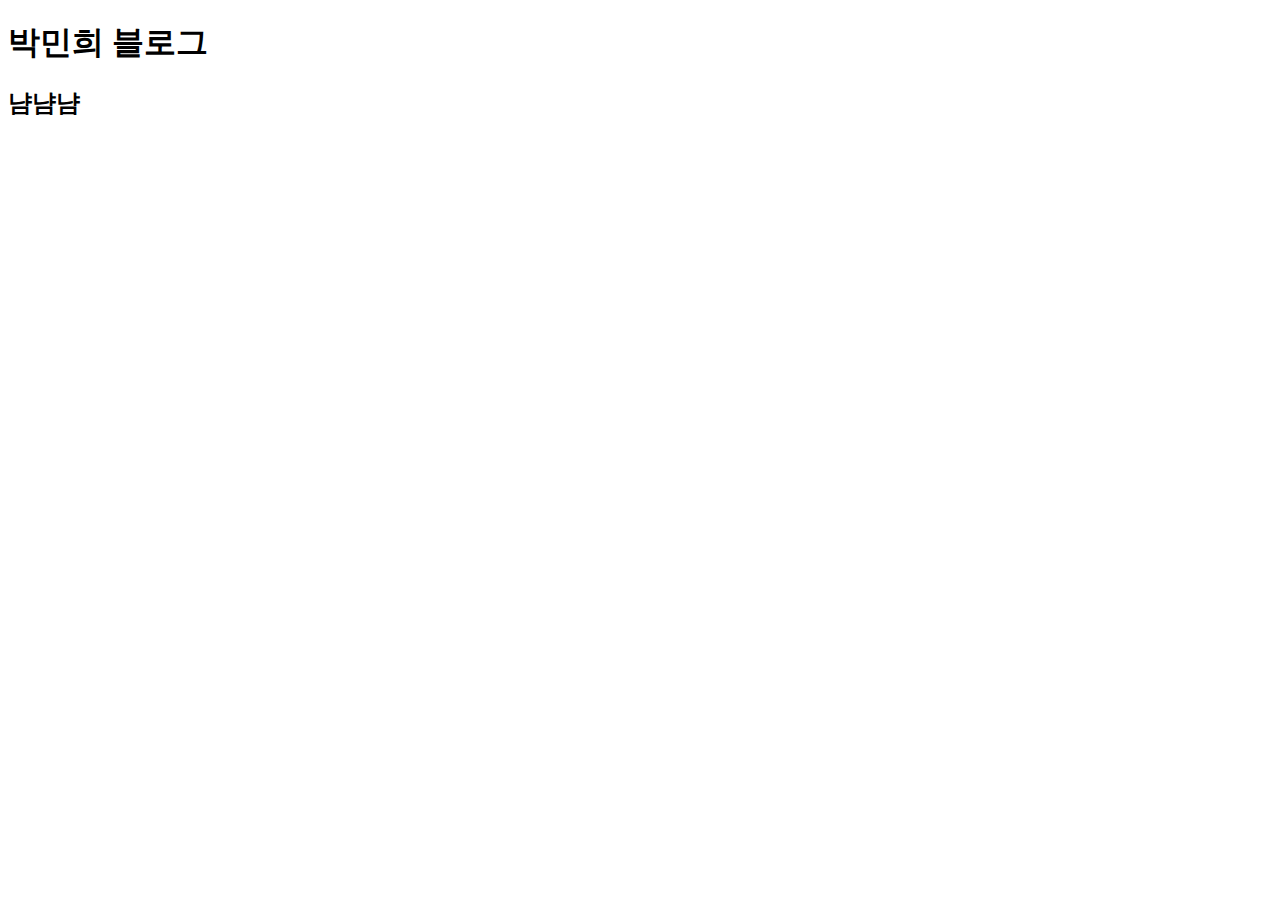
==== index.html @ 8d3061aa "Add files via upload" ====
<!DOCTYPE html>
<html lang="en">
<head>
  <meta charset="UTF-8">
  <meta http-equiv="X-UA-Compatible" content="IE=edge">
  <meta name="viewport" content="width=device-width, initial-scale=1.0">
  <title>박민희 블로그</title>
</head>
<body>
  <h1>박민희 블로그</h1>
  
  <h2>냠냠냠</h2>
</body>
</html>
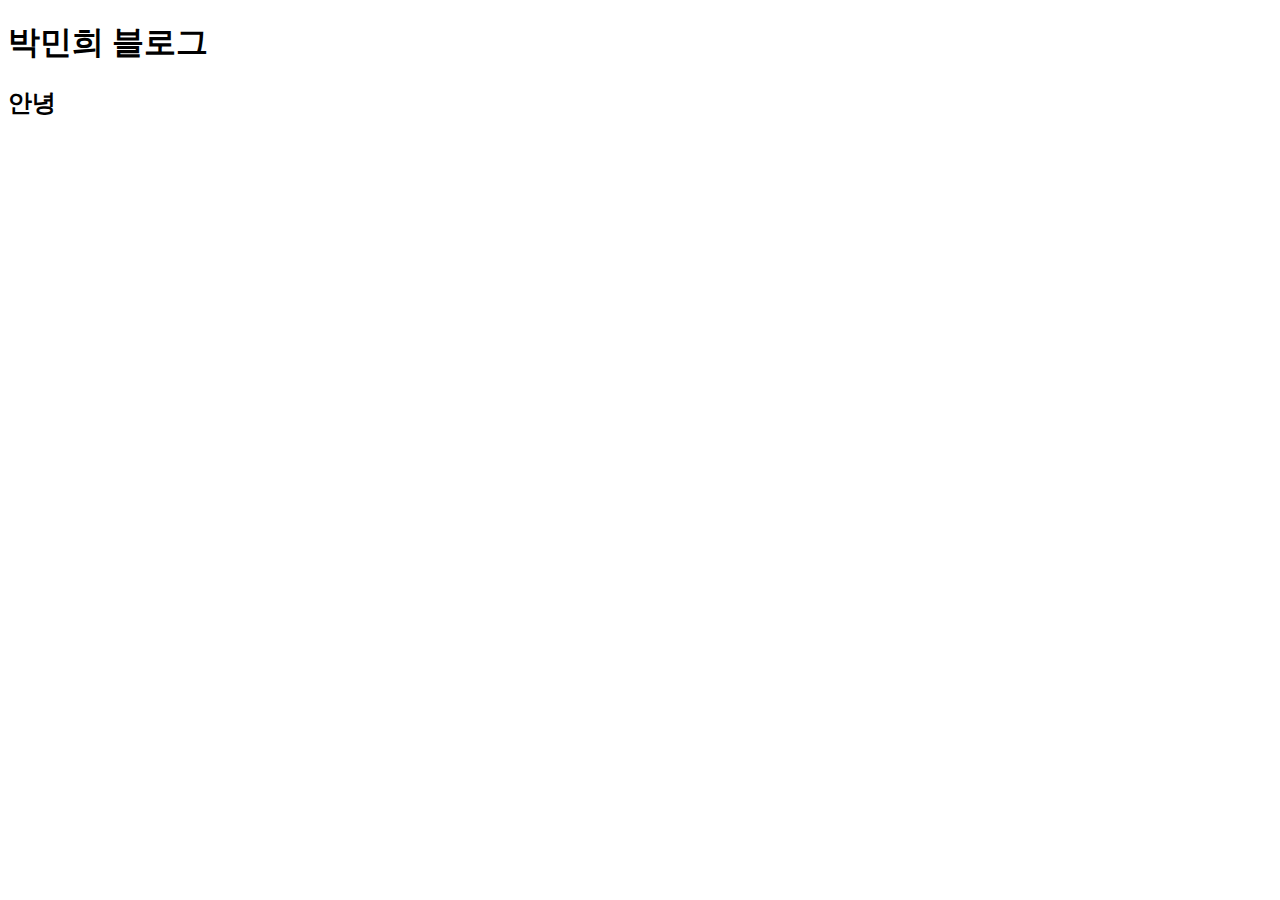
==== commit 4a57556c: "Add files via upload" ====
--- a/index.html
+++ b/index.html
@@ -9,6 +9,6 @@
 <body>
   <h1>박민희 블로그</h1>
   
-  <h2>냠냠냠</h2>
+  <h2>안녕</h2>
 </body>
 </html>